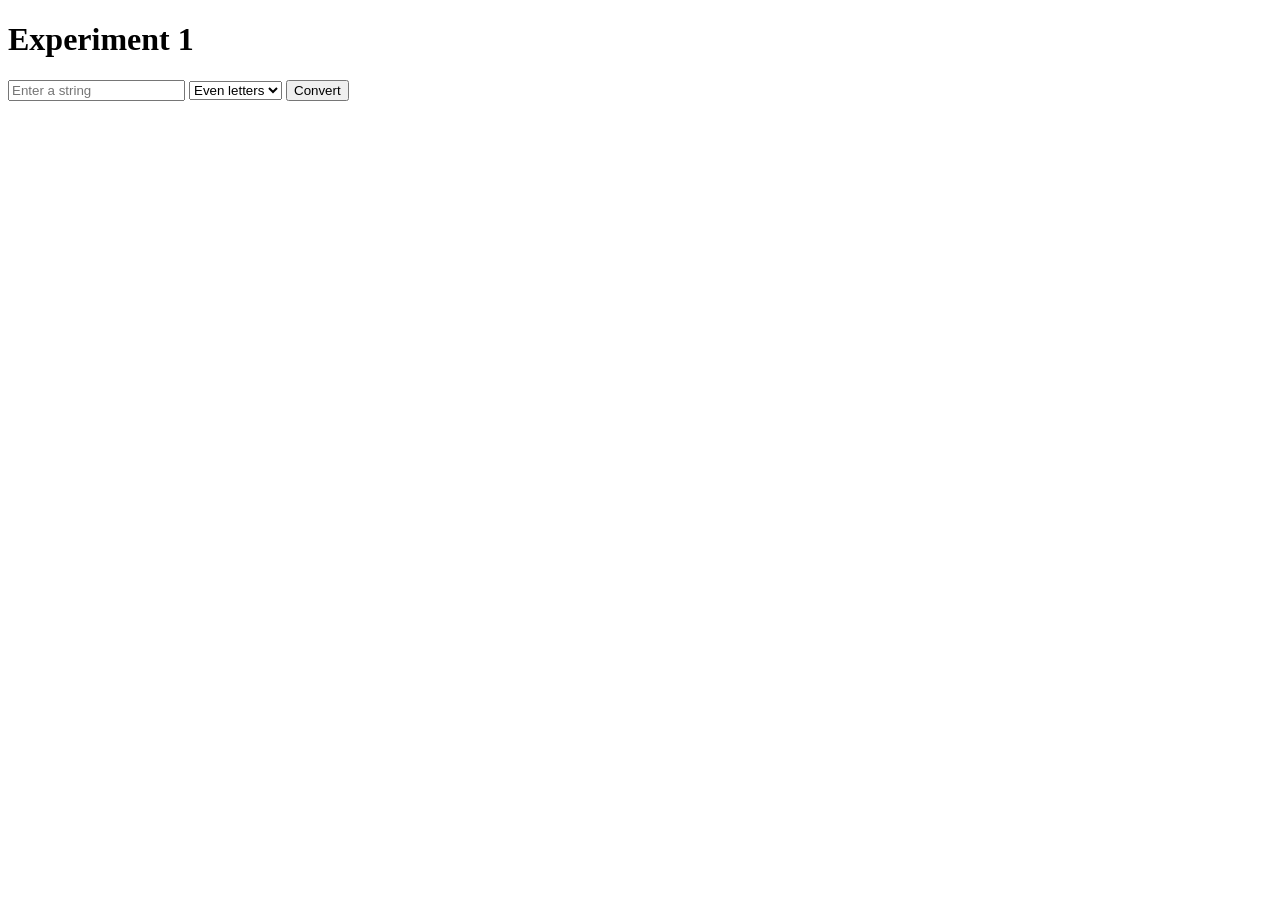
==== des157a/exp1.html @ 6dcb23b3 "JS experiment" ====
<!DOCTYPE html>
<html lang="en">
<head>
    <meta charset="UTF-8">
    <meta name="viewport" content="width=device-width, initial-scale=1.0">
    <title>JS</title>
</head>
<body>
    <h1>Experiment 1</h1>

     <input id="text" placeholder="Enter a string">
  <select id="choice">
    <option value="even">Even letters</option>
    <option value="odd">Odd letters</option>
  </select>
  <button onclick="convert()">Convert</button>
  <p id="result"></p>

  <script>
    function convert() {
      const text = document.getElementById("text").value;
      const choice = document.getElementById("choice").value;

      const result = text.split(" ").map(word => {
        let position = 0;

        return [...word].map(char => {
          if (!/[a-z]/i.test(char)) return char;

          const shouldCapitalize =
            choice === "even" ? position % 2 === 1 : position % 2 === 0;

          position++;
          return shouldCapitalize ? char.toUpperCase() : char;
        }).join("");
      }).join(" ");

      document.getElementById("result").textContent = result;
    }
  </script>

</body>
</html>
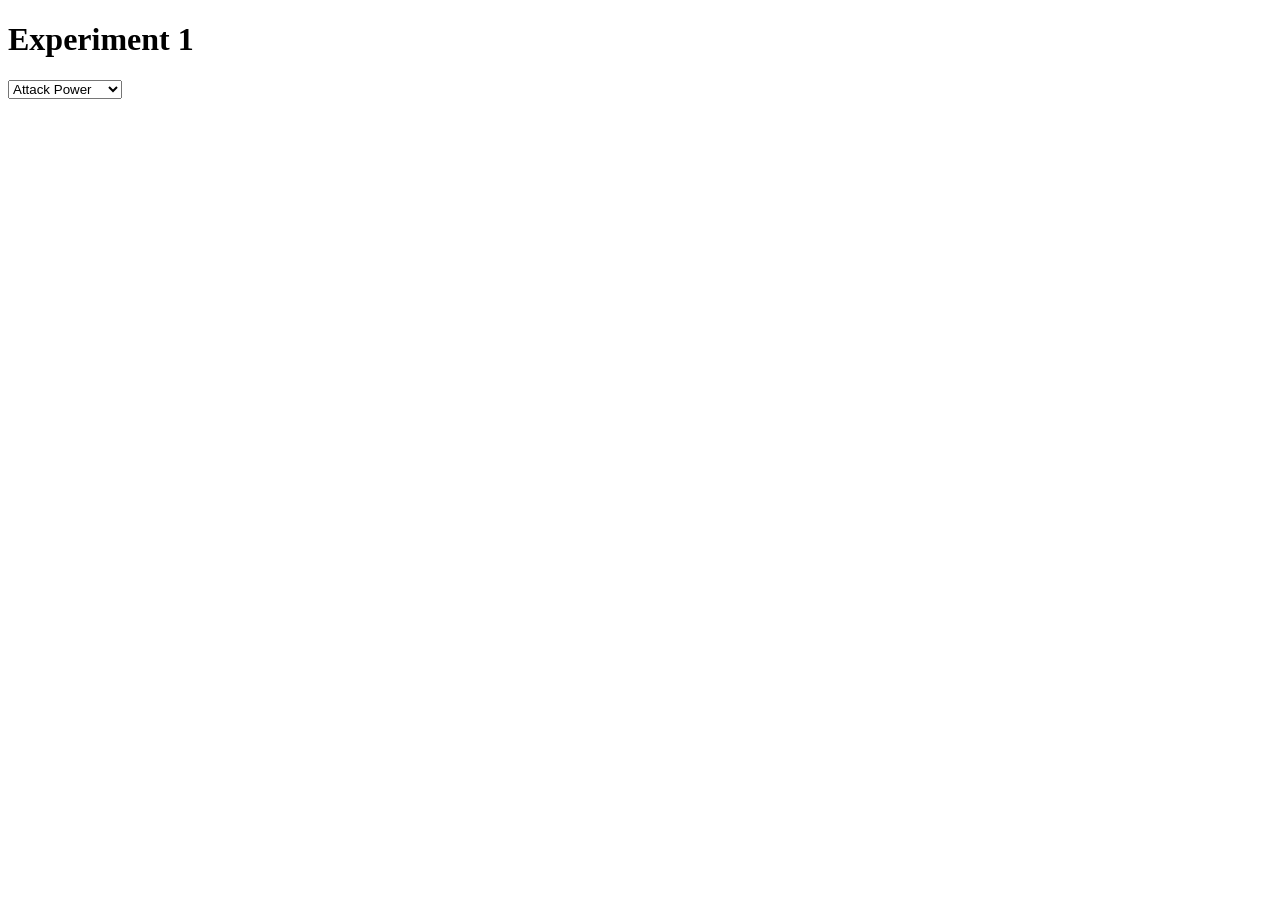
==== commit 71f41fed: "JS UPDATE" ====
--- a/des157a/exp1.html
+++ b/des157a/exp1.html
@@ -8,35 +8,56 @@
 <body>
     <h1>Experiment 1</h1>
 
-     <input id="text" placeholder="Enter a string">
-  <select id="choice">
-    <option value="even">Even letters</option>
-    <option value="odd">Odd letters</option>
+     
+  <select id="trait">
+    <option value="attack">Attack Power</option>
+    <option value="defense">Defense Power</option>
+    <option value="special">Special Power</option>
+
   </select>
-  <button onclick="convert()">Convert</button>
-  <p id="result"></p>
+  
 
   <script>
-    function convert() {
-      const text = document.getElementById("text").value;
-      const choice = document.getElementById("choice").value;
+    trait = firstOptionTrait;
 
-      const result = text.split(" ").map(word => {
-        let position = 0;
+if (secondOptionTrait < preferredOptionTrait)
+{
+trait = secondOptionTrait;
+}
 
-        return [...word].map(char => {
-          if (!/[a-z]/i.test(char)) return char;
+else 
+{
+preferredOptionTrait= firstOptionTrait;
+}
 
-          const shouldCapitalize =
-            choice === "even" ? position % 2 === 1 : position % 2 === 0;
+if (thirdOptionTrait< preferredOptionTrait)
+{
+preferredOptionTrait= thirdOptionTrait;
+}
 
-          position++;
-          return shouldCapitalize ? char.toUpperCase() : char;
-        }).join("");
-      }).join(" ");
+else
+{
+null;
+}
 
-      document.getElementById("result").textContent = result;
-    }
+
+
+trait = [defense, attack, special];
+
+preferredOptionTrait=defense;
+
+
+
+for (myTrait of trait){
+
+if (myTrait< preferredOptionTrait)
+{
+ preferredOptionTrait=myTrait;
+}
+else{
+preferredOptionTrait=defense;
+}
+}
   </script>
 
 </body>
